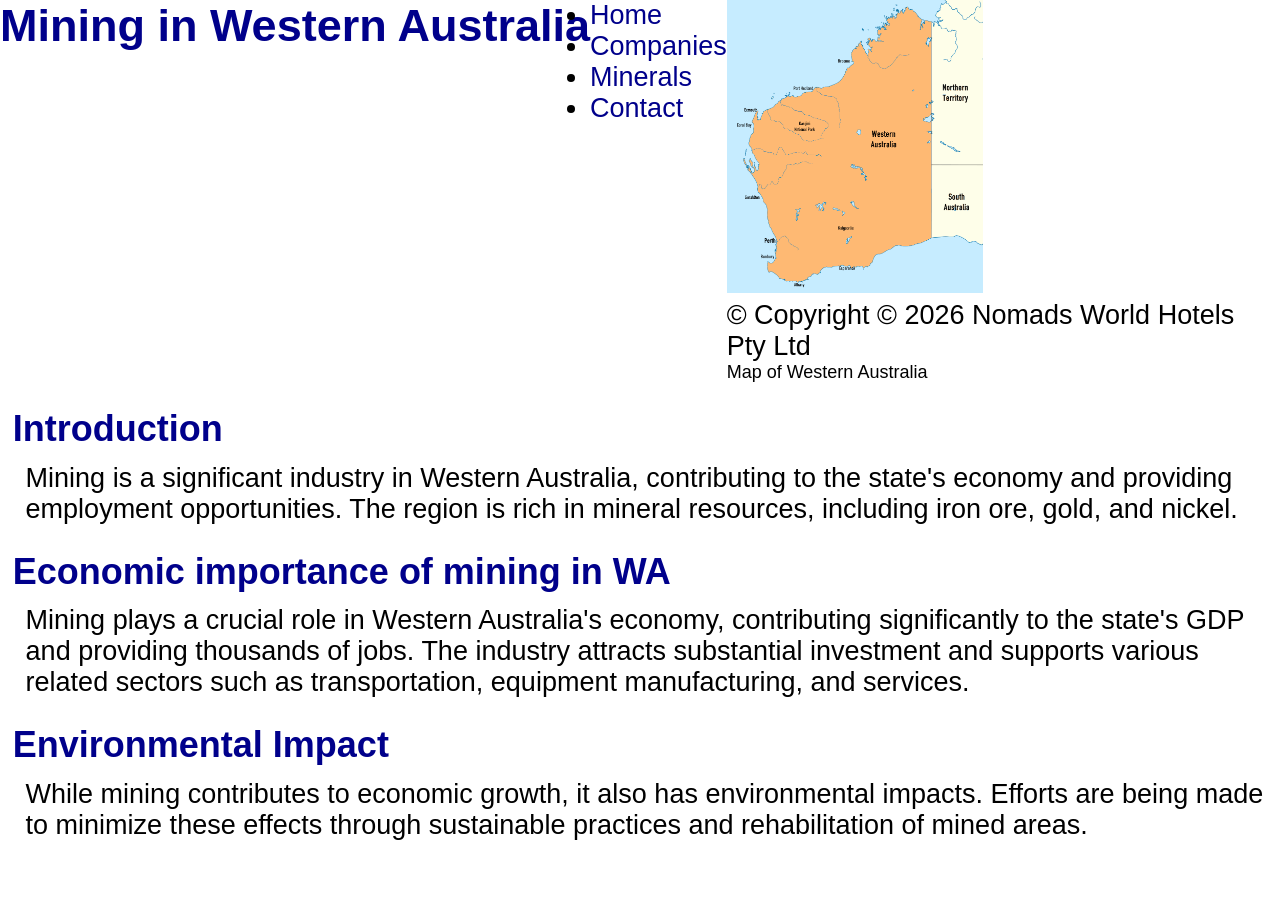
==== index.htm @ bb30861e "Fix navigation links and update footer copyright in minerals.htm; add index.htm with content on mini" ====
<!DOCTYPE html>
<html lang="en">

<head>

    <link rel="stylesheet" href="style.css">


    <title>Mining in Western Australia</title>
</head>

<body>
    <header>
        <h1>Mining in Western Australia</h1>
    </header>

    <nav>
        <ul>
            <li><a href="index.htm">Home</a></li>
            <li><a href="companies.htm">Companies</a></li>
            <li><a href="minerals.htm">Minerals</a></li>
            <li><a href="contact.htm">Contact</a></li>
        </ul>
    </nav>


    <aside>
        <figure>
            <a href="https://en.wikipedia.org/wiki/Mining_in_Western_Australia" target="_blank">
                <img src="WA-map-images.jpg" alt="WA map">
            </a>
            <footer>
                <small>&copy; Copyright © 2026 Nomads World Hotels Pty Ltd</small>
            </footer>

            <figcaption>
                Map of Western Australia
            </figcaption>
        </figure>
    </aside>

    <main>

        <section>
            <h2>Introduction</h2>
            <p>Mining is a significant industry in Western Australia, contributing to the state's economy and
                providing employment opportunities. The region is rich in mineral resources, including iron ore,
                gold, and nickel.</p>
        </section>

        <section>
            <h2>Economic importance of mining in WA</h2>
            <p>Mining plays a crucial role in Western Australia's economy, contributing significantly to the state's
                GDP and providing thousands of jobs. The industry attracts substantial investment and supports
                various related sectors such as transportation, equipment manufacturing, and services.</p>
        </section>

        <section>
            <h2>Environmental Impact</h2>
            <p>While mining contributes to economic growth, it also has environmental impacts. Efforts are being
                made to minimize these effects through sustainable practices and rehabilitation of mined areas.</p>
        </section>

    </main>

</body>

</html>
---- style.css ----
* {
    padding: 0;
    margin: 0;
    border: 0;
    font-family: Calibri, Arial, sans-serif;
    font-size: 3vh;
    font-weight: normal;
    color: black;
}

h1 {
    font-size: 5vh;
    font-weight: bold;
    color: darkblue;
    text-align: center;
}

h2 {
    font-size: 4vh;
    font-weight: bold;
    color: darkblue;
    padding-left: 1vw;
    padding-top: 2vw;
}

p {
    padding-left: 2vw;
    padding-top: 1vw;
}

a {
    text-decoration: none;
    color: darkblue;
}

figure footer {
    font-size: 1vh;
}

figure figcaption {
    font-size: 2vh;
}

figure img {
    width: 20vw;
}

aside {
    flex: 20vw;
}
main{
    flex: 80vw;
}
body{
    display: flex;
    flex-wrap: wrap;
}
@media print {
    header,
    main {
        display: block;
    }
    nav, 
    aside{
        display: none;
    }
}
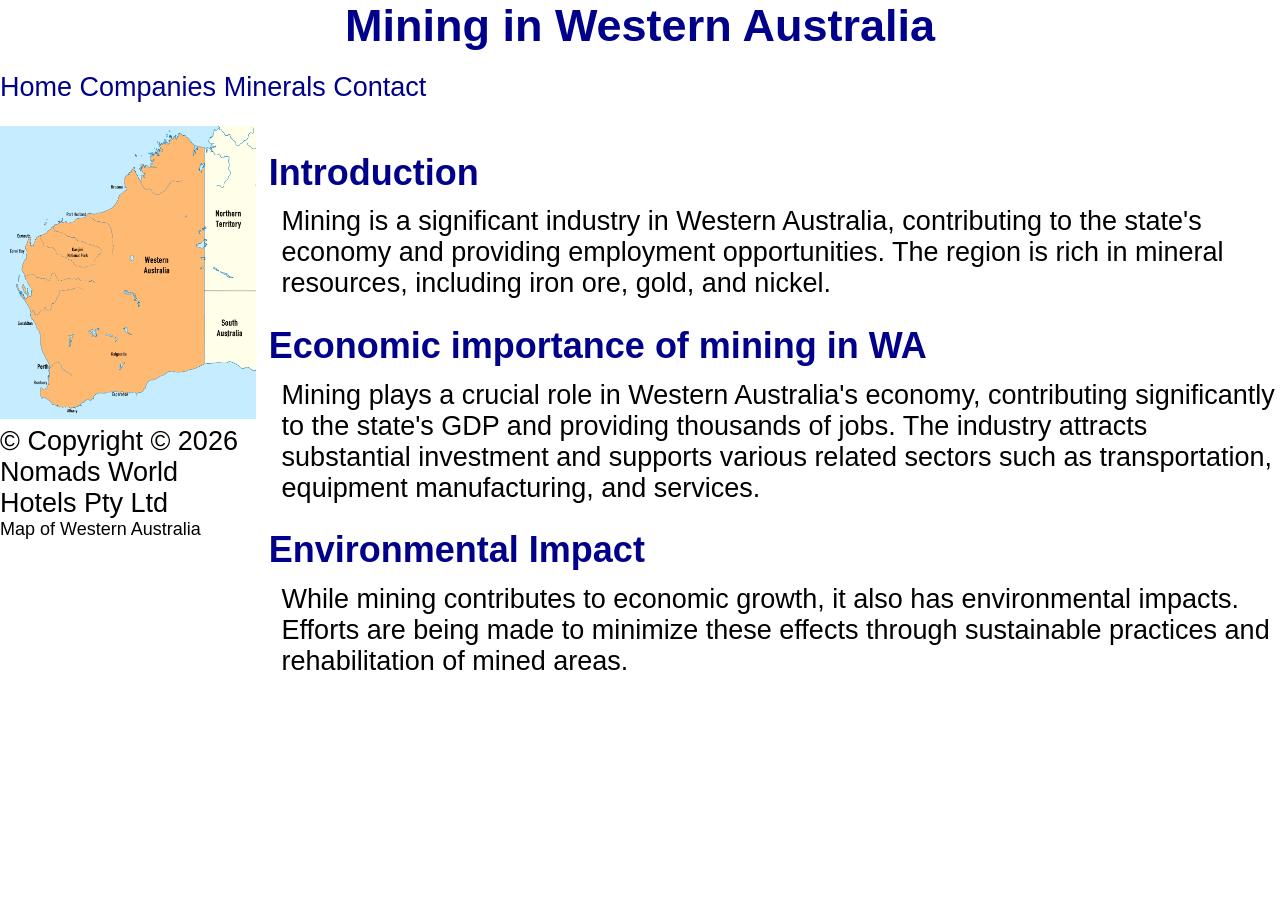
==== commit 6331ee07: "Activity 5 not yet" ====
--- a/index.htm
+++ b/index.htm
@@ -16,10 +16,12 @@
 
     <nav>
         <ul>
-            <li><a href="index.htm">Home</a></li>
-            <li><a href="companies.htm">Companies</a></li>
-            <li><a href="minerals.htm">Minerals</a></li>
-            <li><a href="contact.htm">Contact</a></li>
+            <nav>
+                <a href="index.htm">Home</a>
+                <a href="companies.htm">Companies</a>
+                <a href="minerals.htm">Minerals</a>
+                <a href="contact.htm">Contact</a>
+            </nav>
         </ul>
     </nav>
 
--- a/style.css
+++ b/style.css
@@ -45,23 +45,66 @@
     width: 20vw;
 }
 
+header {
+    flex: 100vw;
+    height: 8vh;
+}
+
+nav {
+    flex: 100vw;
+    height: 6vh;
+}
+
 aside {
     flex: 20vw;
+
 }
-main{
+
+
+main {
     flex: 80vw;
+
 }
-body{
+
+body {
     display: flex;
     flex-wrap: wrap;
 }
+table {
+    width: 90%;
+    margin: 2vh auto;
+    border-collapse: collapse;
+}
+
+th {
+    background-color: darkblue;
+    color: white;
+    padding: 1vh;
+    text-align: left;
+}
+
+td {
+    padding: 1vh;
+    border: 1px solid black;
+}
+
+tr:nth-child(even) {
+    background-color: lightgray;
+}
+
+tr:hover {
+    background-color: lightblue;
+}
+
 @media print {
+
     header,
     main {
         display: block;
     }
-    nav, 
-    aside{
+
+    nav,
+    aside {
         display: none;
     }
 }
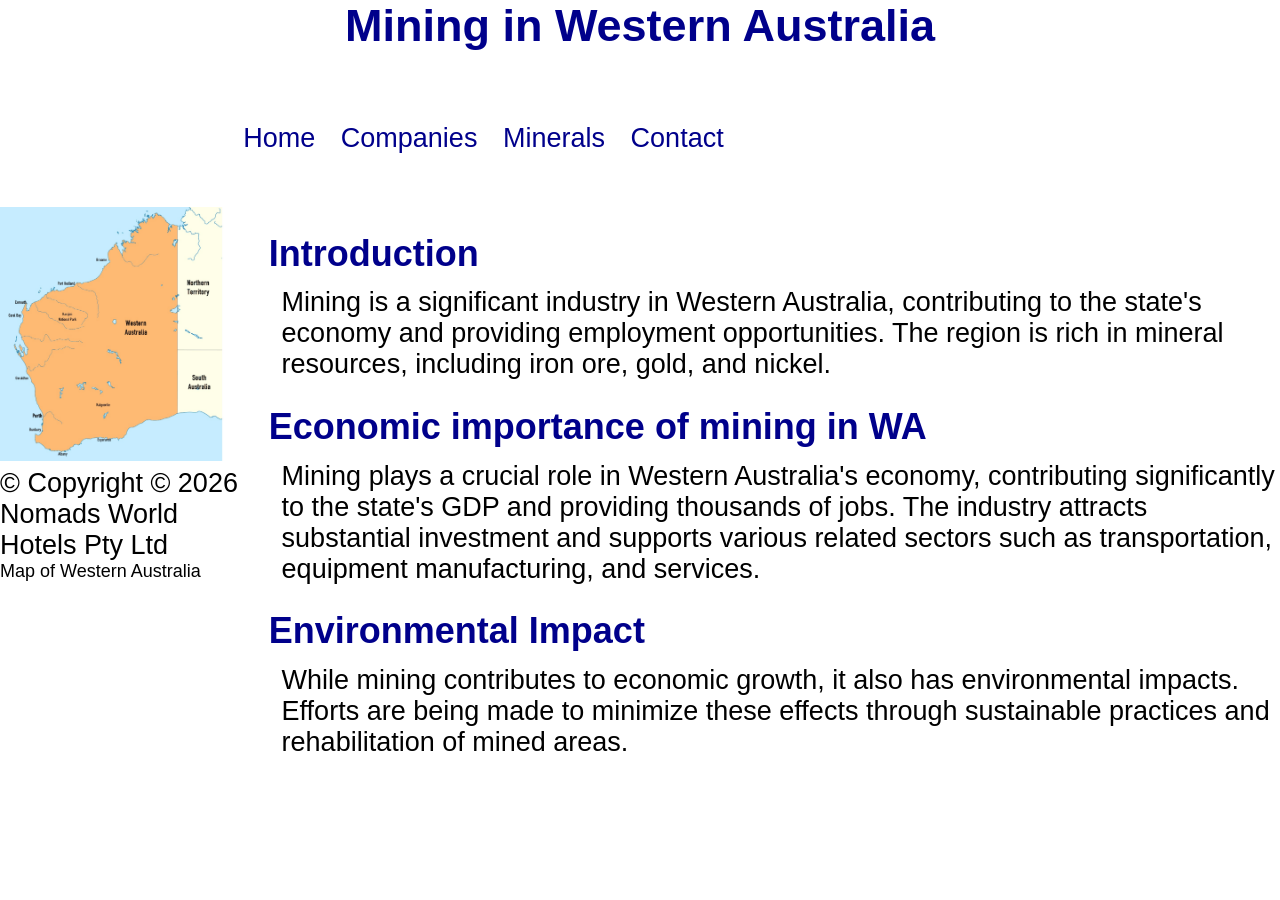
==== commit ff20bc1f: "seriously done" ====
--- a/index.htm
+++ b/index.htm
@@ -2,7 +2,7 @@
 <html lang="en">
 
 <head>
-
+    <meta charset="utf-8">
     <link rel="stylesheet" href="style.css">
 
 
@@ -16,12 +16,12 @@
 
     <nav>
         <ul>
-            <nav>
-                <a href="index.htm">Home</a>
-                <a href="companies.htm">Companies</a>
-                <a href="minerals.htm">Minerals</a>
-                <a href="contact.htm">Contact</a>
-            </nav>
+
+            <li><a href="index.htm">Home</a></li>
+            <li><a href="companies.htm">Companies</a></li>
+            <li><a href="minerals.htm">Minerals</a></li>
+            <li><a href="contact.htm">Contact</a></li>
+
         </ul>
     </nav>
 
--- a/style.css
+++ b/style.css
@@ -52,17 +52,28 @@
 
 nav {
     flex: 100vw;
-    height: 6vh;
+    height: 15vh;
+    padding-left: 15vw;
+}
+
+
+nav ul {
+    display: flex;
+    list-style-type: none;
+}
+
+nav li {
+    margin-right: 2vw;
 }
 
 aside {
-    flex: 20vw;
+    flex: 20;
 
 }
 
 
 main {
-    flex: 80vw;
+    flex: 80;
 
 }
 
@@ -77,7 +88,7 @@
 }
 
 th {
-    background-color: darkblue;
+    background-color: rgb(2, 2, 158);
     color: white;
     padding: 1vh;
     text-align: left;
@@ -96,6 +107,12 @@
     background-color: lightblue;
 }
 
+ul {
+    list-style-type: none;
+    padding: 4vw;
+    margin: 0;
+}
+
 @media print {
 
     header,
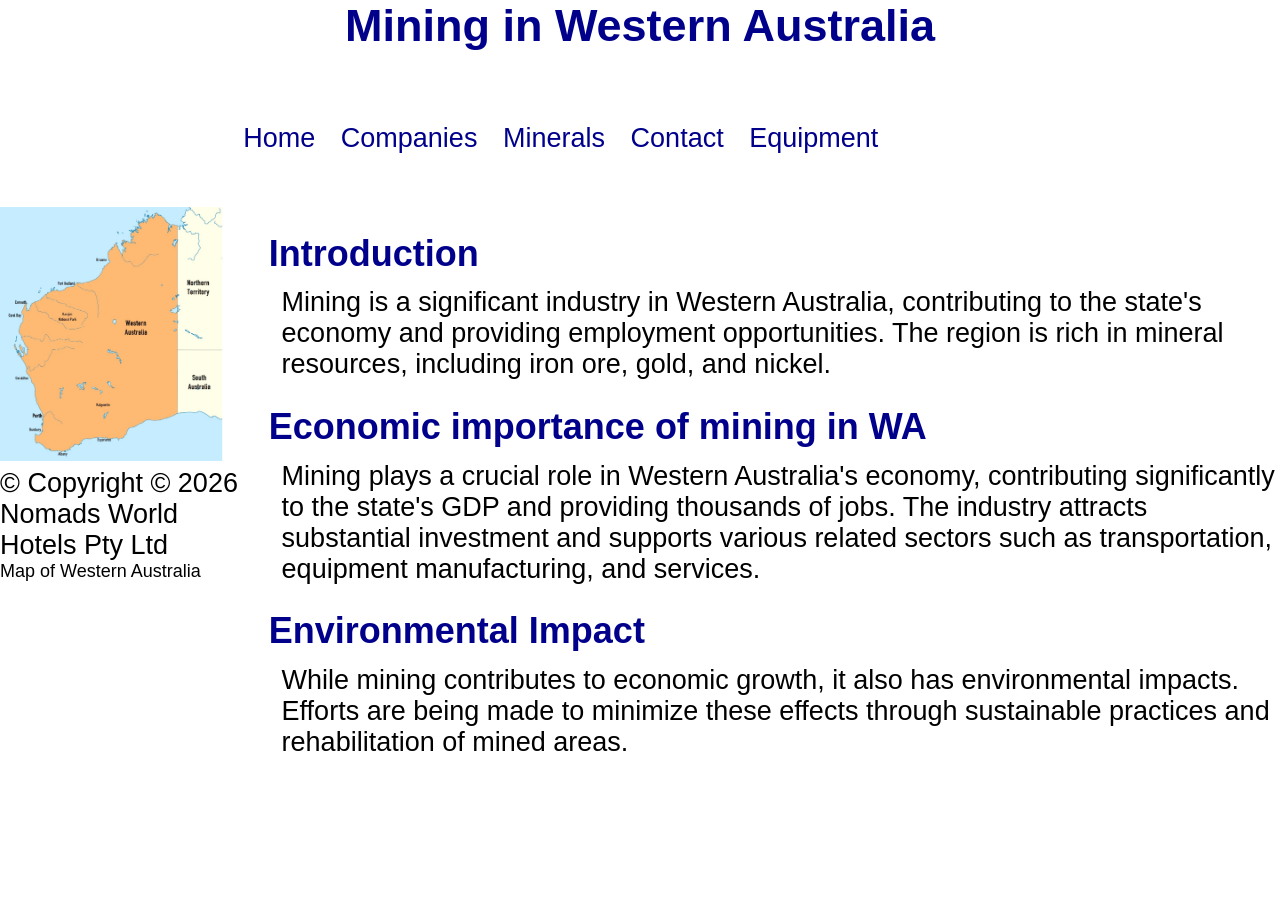
==== commit 019e912a: "•	The content of the main section will be a list of mining equipment with links to the image and a t" ====
--- a/index.htm
+++ b/index.htm
@@ -21,6 +21,7 @@
             <li><a href="companies.htm">Companies</a></li>
             <li><a href="minerals.htm">Minerals</a></li>
             <li><a href="contact.htm">Contact</a></li>
+            <li><a href="equipment.htm">Equipment</a></li>
 
         </ul>
     </nav>
--- a/style.css
+++ b/style.css
@@ -43,6 +43,11 @@
 
 figure img {
     width: 20vw;
+}
+video {
+    width: 15vw;
+    height: 240px;
+    
 }
 
 header {
